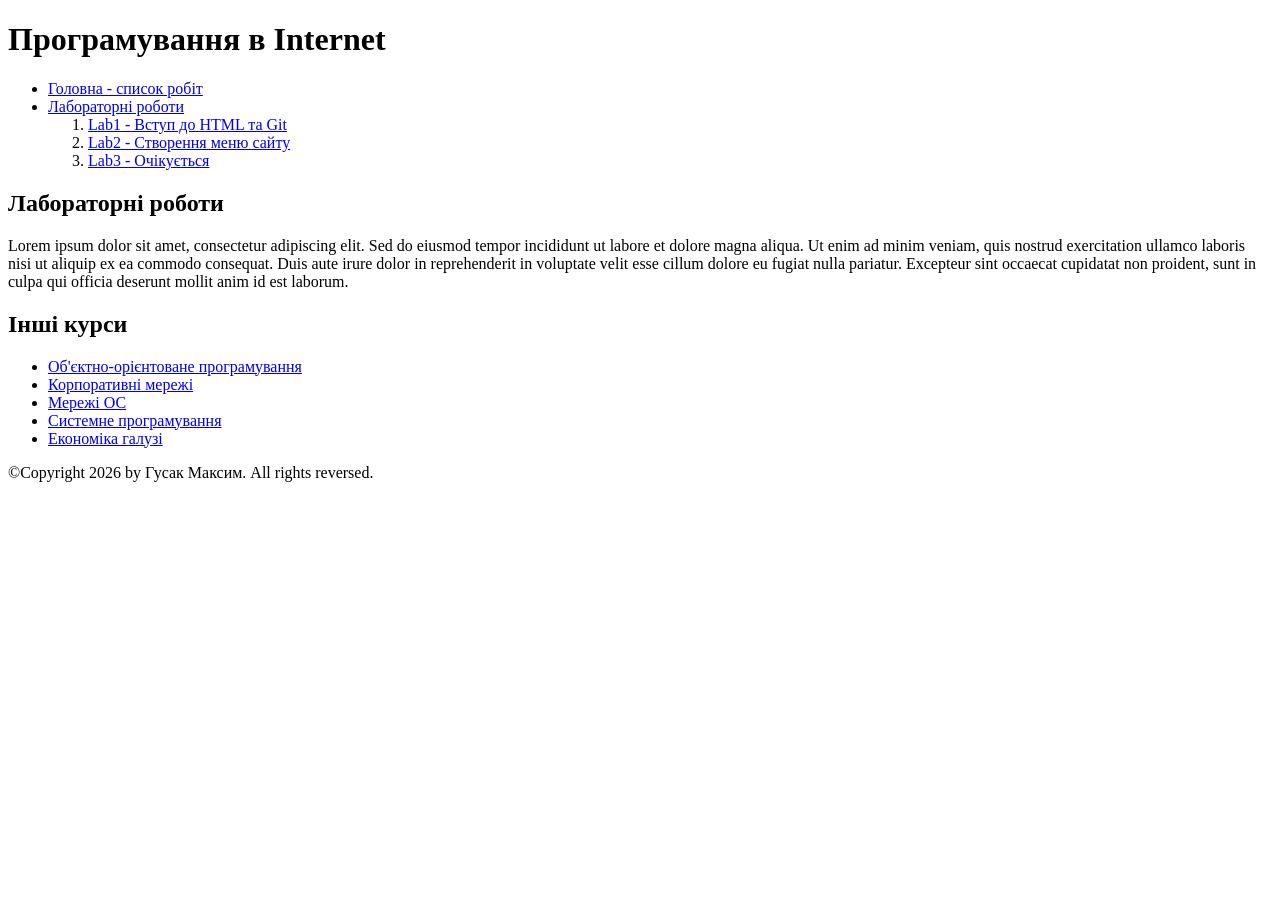
==== index.html @ 04a8e1b9 "Add Lab2 and update menu structure" ====
<!DOCTYPE html>
<html lang="uk">
<head>
    <meta charset="UTF-8">
    <meta name="viewport" content="width=device-width, initial-scale=1.0">
    <title>Головна - Список робіт студента</title>
</head>
<body>

    <header>
        <h1>Програмування в Internet</h1>
        <nav>
            <ul>
                <li><a href="index.html">Головна - список робіт</a></li>
                <li>
                    <a href="#labs-section">Лабораторні роботи</a>
                    <ol>
                        <li><a href="Lab1/index.html">Lab1 - Вступ до HTML та Git</a></li>
                        <li><a href="Lab2/index.html">Lab2 - Створення меню сайту</a></li>
                        <li><a href="#lab3">Lab3 - Очікується</a></li>
                    </ol>
                </li>
            </ul>
        </nav>
    </header>

    <main>
        <article id="labs-section">
            <section>
                <h2>Лабораторні роботи</h2>
                <p>Lorem ipsum dolor sit amet, consectetur adipiscing elit. Sed do eiusmod tempor incididunt ut labore et dolore magna aliqua. Ut enim ad minim veniam, quis nostrud exercitation ullamco laboris nisi ut aliquip ex ea commodo consequat. Duis aute irure dolor in reprehenderit in voluptate velit esse cillum dolore eu fugiat nulla pariatur. Excepteur sint occaecat cupidatat non proident, sunt in culpa qui officia deserunt mollit anim id est laborum.</p>
            </section>
        </article>

        <aside>
            <h2>Інші курси</h2>
            <ul>
                <li><a href="https://w3schoolsua.github.io/java/java_oop.html#gsc.tab=0" target="_blank">Об'єктно-орієнтоване програмування</a></li>
                <li><a href="https://studfile.net/preview/5470625/page:3/" target="_blank">Корпоративні мережі</a></li>
                <li><a href="https://research.kr-labs.com.ua/osi-model/" target="_blank">Мережі ОС</a></li>
                <li><a href="https://foxminded.ua/systemne-prohramuvannia/" target="_blank">Системне програмування</a></li>
                <li><a href="https://ukrayinska.libretexts.org/%D0%A1%D0%BE%D1%86%D1%96%D0%B0%D0%BB%D1%8C%D0%BD%D1%96_%D0%BD%D0%B0%D1%83%D0%BA%D0%B8/%D0%95%D0%BA%D0%BE%D0%BD%D0%BE%D0%BC%D1%96%D0%BA%D0%B0/%D0%9A%D0%BD%D0%B8%D0%B3%D0%B0%3A_%D0%9F%D1%80%D0%B8%D0%BD%D1%86%D0%B8%D0%BF%D0%B8_%D0%BC%D0%B0%D0%BA%D1%80%D0%BE%D0%B5%D0%BA%D0%BE%D0%BD%D0%BE%D0%BC%D1%96%D0%BA%D0%B8/01%3A_%D0%95%D0%BA%D0%BE%D0%BD%D0%BE%D0%BC%D1%96%D0%BA%D0%B0/1.2%3A_%D0%93%D0%B0%D0%BB%D1%83%D0%B7%D1%8C_%D0%B5%D0%BA%D0%BE%D0%BD%D0%BE%D0%BC%D1%96%D0%BA%D0%B8" target="_blank">Економіка галузі</a></li>
            </ul>
        </aside>
    </main>

    <footer>
        <p>&copy;Copyright 2026 by Гусак Максим. All rights reversed.</p>
    </footer>

</body>
</html>
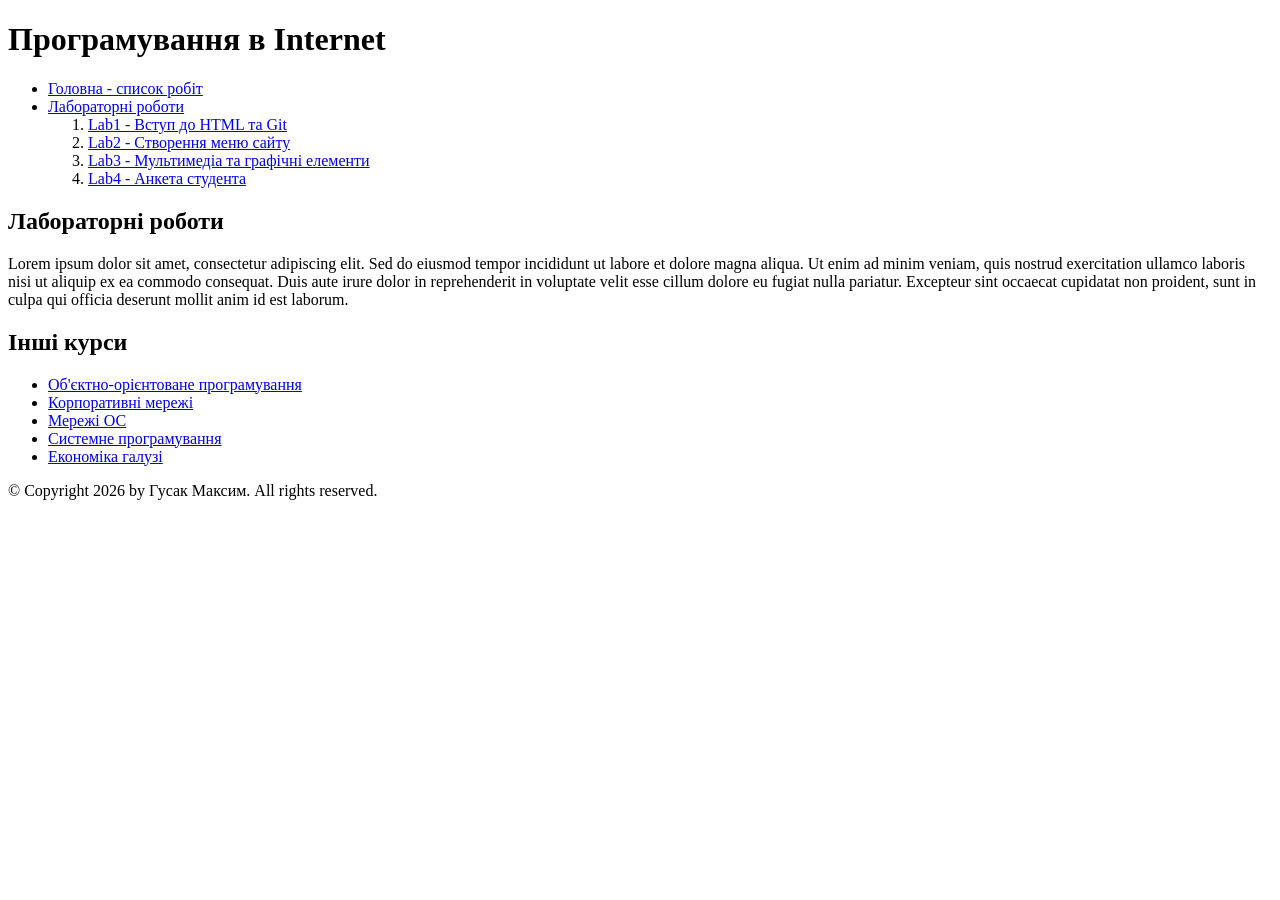
==== commit fc995bc9: "Оновив лабораторні роботи 3 та 4" ====
--- a/index.html
+++ b/index.html
@@ -17,7 +17,8 @@
                     <ol>
                         <li><a href="Lab1/index.html">Lab1 - Вступ до HTML та Git</a></li>
                         <li><a href="Lab2/index.html">Lab2 - Створення меню сайту</a></li>
-                        <li><a href="#lab3">Lab3 - Очікується</a></li>
+                        <li><a href="Lab3/index.html">Lab3 - Мультимедіа та графічні елементи</a></li>
+                        <li><a href="Lab4/index.html">Lab4 - Анкета студента</a></li>
                     </ol>
                 </li>
             </ul>
@@ -45,7 +46,7 @@
     </main>
 
     <footer>
-        <p>&copy;Copyright 2026 by Гусак Максим. All rights reversed.</p>
+        <p>&copy; Copyright 2026 by Гусак Максим. All rights reserved.</p>
     </footer>
 
 </body>
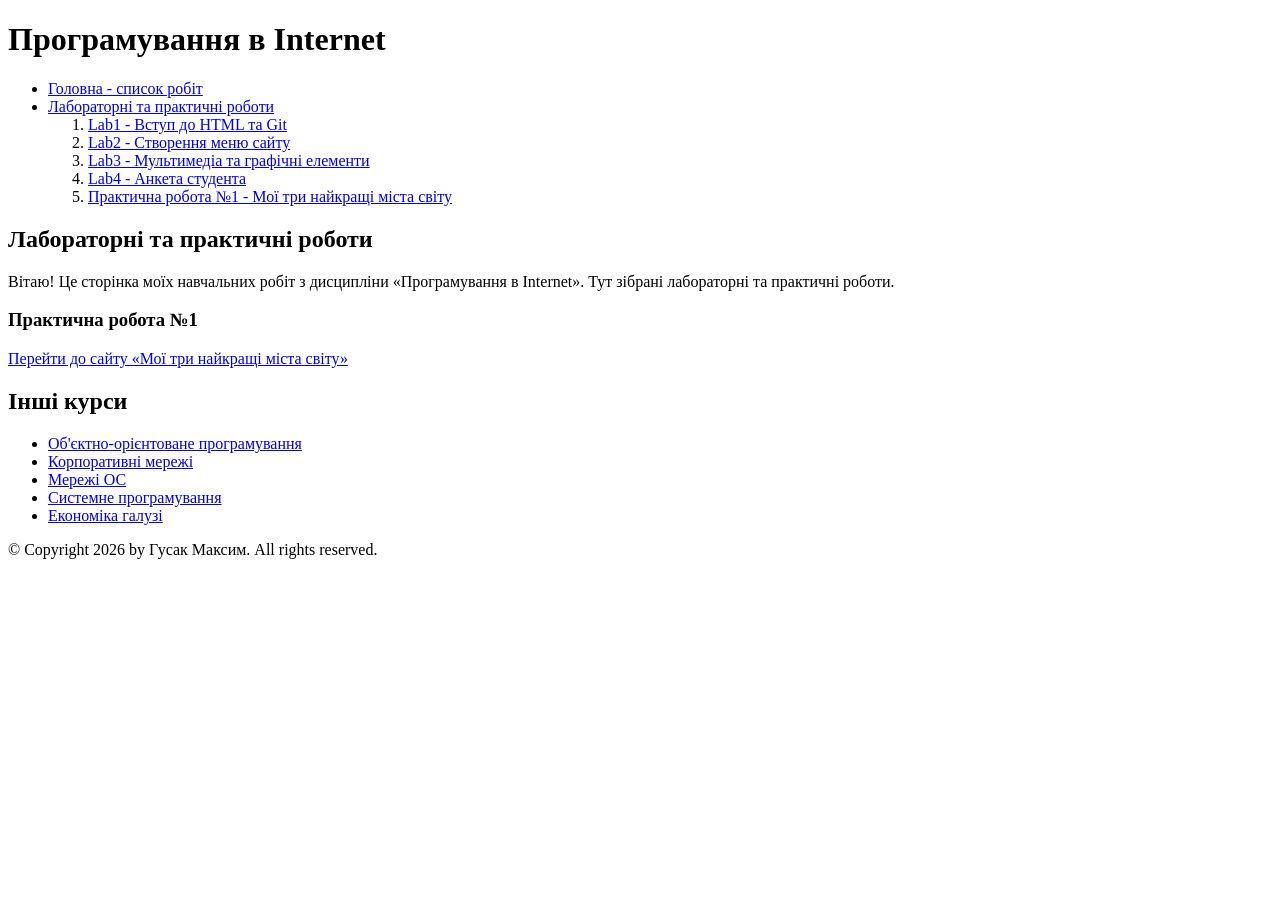
==== commit 48587b02: "Update main page" ====
--- a/index.html
+++ b/index.html
@@ -1,3 +1,4 @@
+
 <!DOCTYPE html>
 <html lang="uk">
 <head>
@@ -9,16 +10,18 @@
 
     <header>
         <h1>Програмування в Internet</h1>
+
         <nav>
             <ul>
                 <li><a href="index.html">Головна - список робіт</a></li>
                 <li>
-                    <a href="#labs-section">Лабораторні роботи</a>
+                    <a href="#labs-section">Лабораторні та практичні роботи</a>
                     <ol>
                         <li><a href="Lab1/index.html">Lab1 - Вступ до HTML та Git</a></li>
                         <li><a href="Lab2/index.html">Lab2 - Створення меню сайту</a></li>
                         <li><a href="Lab3/index.html">Lab3 - Мультимедіа та графічні елементи</a></li>
                         <li><a href="Lab4/index.html">Lab4 - Анкета студента</a></li>
+                        <li><a href="Prac1/index.html">Практична робота №1 - Мої три найкращі міста світу</a></li>
                     </ol>
                 </li>
             </ul>
@@ -28,19 +31,30 @@
     <main>
         <article id="labs-section">
             <section>
-                <h2>Лабораторні роботи</h2>
-                <p>Lorem ipsum dolor sit amet, consectetur adipiscing elit. Sed do eiusmod tempor incididunt ut labore et dolore magna aliqua. Ut enim ad minim veniam, quis nostrud exercitation ullamco laboris nisi ut aliquip ex ea commodo consequat. Duis aute irure dolor in reprehenderit in voluptate velit esse cillum dolore eu fugiat nulla pariatur. Excepteur sint occaecat cupidatat non proident, sunt in culpa qui officia deserunt mollit anim id est laborum.</p>
+                <h2>Лабораторні та практичні роботи</h2>
+                <p>
+                    Вітаю! Це сторінка моїх навчальних робіт
+                    з дисципліни «Програмування в Internet».
+                    Тут зібрані лабораторні та практичні роботи.
+                </p>
+
+                <h3>Практична робота №1</h3>
+                <p>
+                    <a href="Prac1/index.html">
+                        Перейти до сайту «Мої три найкращі міста світу»
+                    </a>
+                </p>
             </section>
         </article>
 
         <aside>
             <h2>Інші курси</h2>
             <ul>
-                <li><a href="https://w3schoolsua.github.io/java/java_oop.html#gsc.tab=0" target="_blank">Об'єктно-орієнтоване програмування</a></li>
-                <li><a href="https://studfile.net/preview/5470625/page:3/" target="_blank">Корпоративні мережі</a></li>
-                <li><a href="https://research.kr-labs.com.ua/osi-model/" target="_blank">Мережі ОС</a></li>
-                <li><a href="https://foxminded.ua/systemne-prohramuvannia/" target="_blank">Системне програмування</a></li>
-                <li><a href="https://ukrayinska.libretexts.org/%D0%A1%D0%BE%D1%86%D1%96%D0%B0%D0%BB%D1%8C%D0%BD%D1%96_%D0%BD%D0%B0%D1%83%D0%BA%D0%B8/%D0%95%D0%BA%D0%BE%D0%BD%D0%BE%D0%BC%D1%96%D0%BA%D0%B0/%D0%9A%D0%BD%D0%B8%D0%B3%D0%B0%3A_%D0%9F%D1%80%D0%B8%D0%BD%D1%86%D0%B8%D0%BF%D0%B8_%D0%BC%D0%B0%D0%BA%D1%80%D0%BE%D0%B5%D0%BA%D0%BE%D0%BD%D0%BE%D0%BC%D1%96%D0%BA%D0%B8/01%3A_%D0%95%D0%BA%D0%BE%D0%BD%D0%BE%D0%BC%D1%96%D0%BA%D0%B0/1.2%3A_%D0%93%D0%B0%D0%BB%D1%83%D0%B7%D1%8C_%D0%B5%D0%BA%D0%BE%D0%BD%D0%BE%D0%BC%D1%96%D0%BA%D0%B8" target="_blank">Економіка галузі</a></li>
+                <li><a href="https://w3schoolsua.github.io/java/java_oop.html#gsc.tab=0" target="_blank" rel="noopener noreferrer">Об'єктно-орієнтоване програмування</a></li>
+                <li><a href="https://studfile.net/preview/5470625/page:3/" target="_blank" rel="noopener noreferrer">Корпоративні мережі</a></li>
+                <li><a href="https://research.kr-labs.com.ua/osi-model/" target="_blank" rel="noopener noreferrer">Мережі ОС</a></li>
+                <li><a href="https://foxminded.ua/systemne-prohramuvannia/" target="_blank" rel="noopener noreferrer">Системне програмування</a></li>
+                <li><a href="https://ukrayinska.libretexts.org/%D0%A1%D0%BE%D1%86%D1%96%D0%B0%D0%BB%D1%8C%D0%BD%D1%96_%D0%BD%D0%B0%D1%83%D0%BA%D0%B8/%D0%95%D0%BA%D0%BE%D0%BD%D0%BE%D0%BC%D1%96%D0%BA%D0%B0/%D0%9A%D0%BD%D0%B8%D0%B3%D0%B0%3A_%D0%9F%D1%80%D0%B8%D0%BD%D1%86%D0%B8%D0%BF%D0%B8_%D0%BC%D0%B0%D0%BA%D1%80%D0%BE%D0%B5%D0%BA%D0%BE%D0%BD%D0%BE%D0%BC%D1%96%D0%BA%D0%B8/01%3A_%D0%95%D0%BA%D0%BE%D0%BD%D0%BE%D0%BC%D1%96%D0%BA%D0%B0/1.2%3A_%D0%93%D0%B0%D0%BB%D1%83%D0%B7%D1%8C_%D0%B5%D0%BA%D0%BE%D0%BD%D0%BE%D0%BC%D1%96%D0%BA%D0%B8" target="_blank" rel="noopener noreferrer">Економіка галузі</a></li>
             </ul>
         </aside>
     </main>
@@ -50,4 +64,4 @@
     </footer>
 
 </body>
-</html>+</html>
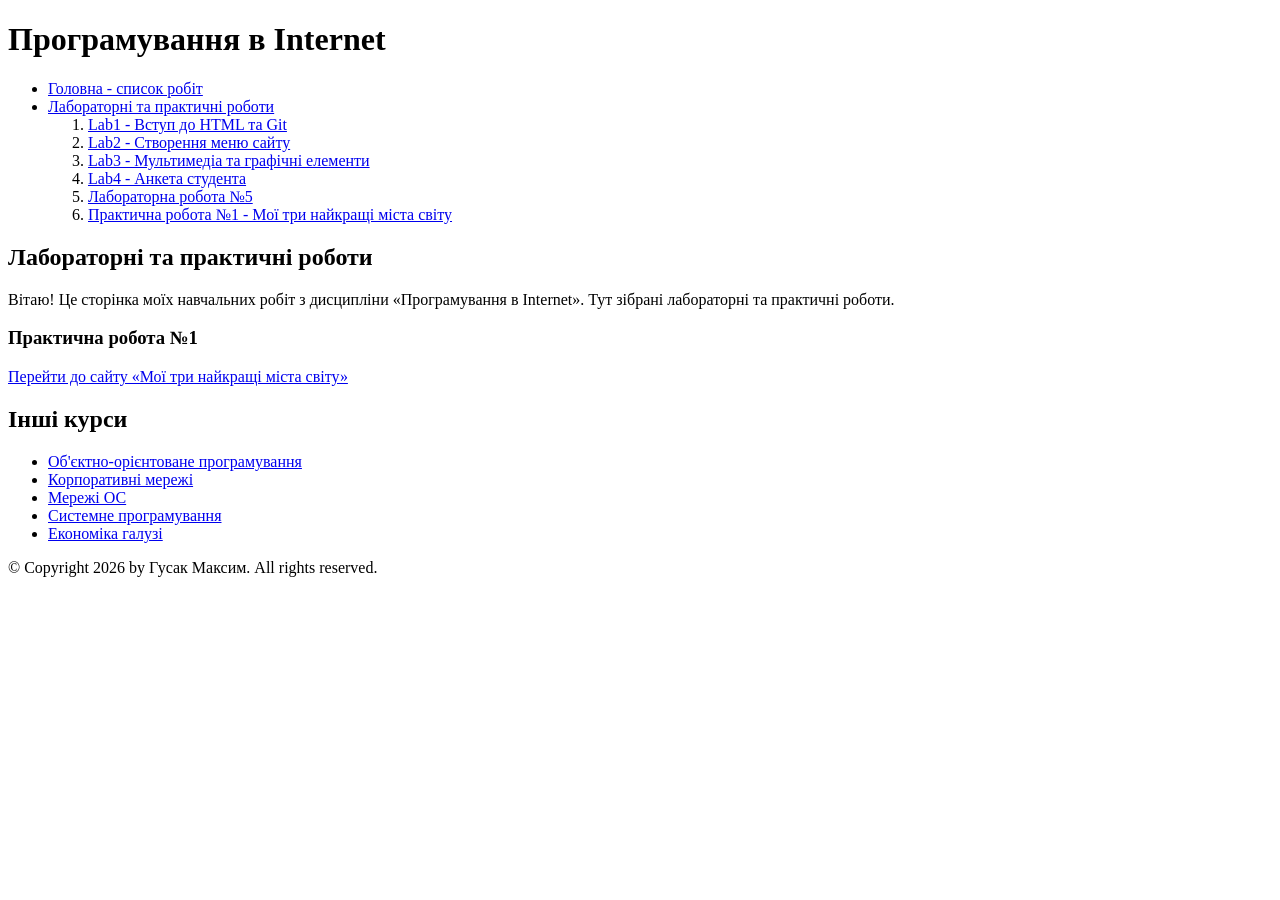
==== commit edc79278: "Lab 5" ====
--- a/index.html
+++ b/index.html
@@ -21,6 +21,7 @@
                         <li><a href="Lab2/index.html">Lab2 - Створення меню сайту</a></li>
                         <li><a href="Lab3/index.html">Lab3 - Мультимедіа та графічні елементи</a></li>
                         <li><a href="Lab4/index.html">Lab4 - Анкета студента</a></li>
+                        <li><a href="Lab5/index.html">Лабораторна робота №5</a></li>
                         <li><a href="Prac1/index.html">Практична робота №1 - Мої три найкращі міста світу</a></li>
                     </ol>
                 </li>
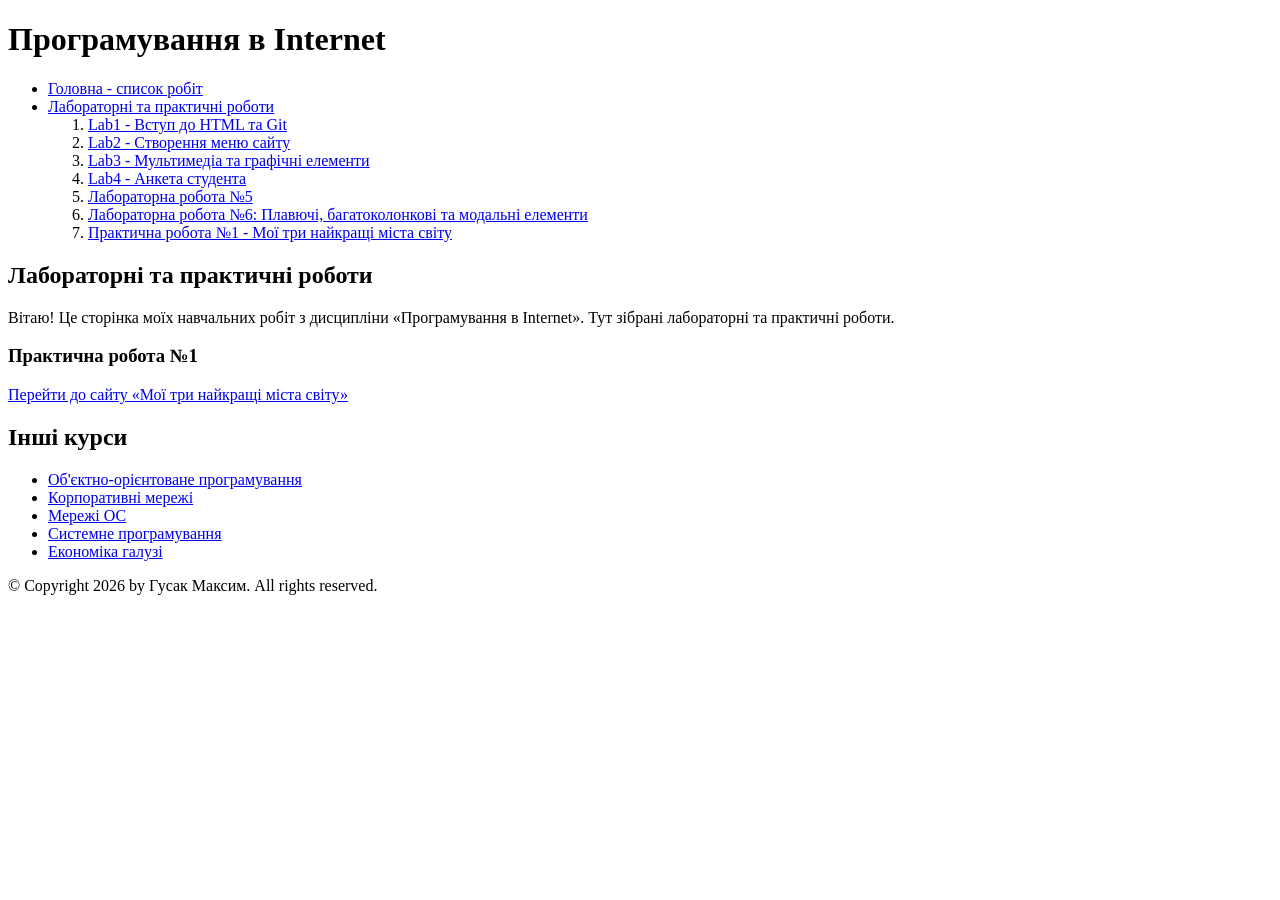
==== commit 039890f2: "Complete Lab 6" ====
--- a/index.html
+++ b/index.html
@@ -22,6 +22,7 @@
                         <li><a href="Lab3/index.html">Lab3 - Мультимедіа та графічні елементи</a></li>
                         <li><a href="Lab4/index.html">Lab4 - Анкета студента</a></li>
                         <li><a href="Lab5/index.html">Лабораторна робота №5</a></li>
+                        <li><a href="lab6/index.html">Лабораторна робота №6: Плавючі, багатоколонкові та модальні елементи</a></li>
                         <li><a href="Prac1/index.html">Практична робота №1 - Мої три найкращі міста світу</a></li>
                     </ol>
                 </li>
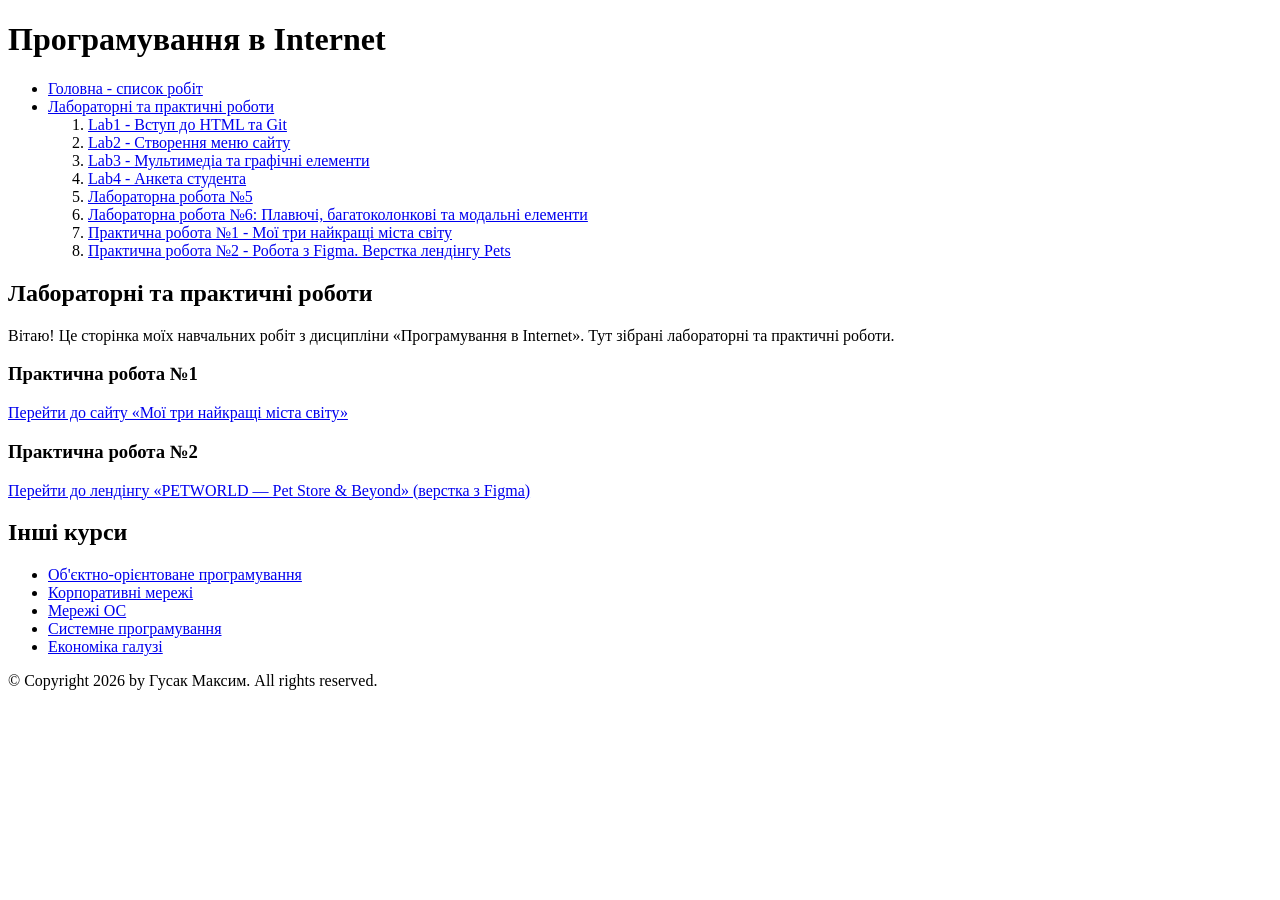
==== commit 6b6f9f81: "Practical work 2: Figma Pets landing page layout Co-Authored-By: Claude Opus 5.5 <noreply@anthropic." ====
--- a/index.html
+++ b/index.html
@@ -24,6 +24,7 @@
                         <li><a href="Lab5/index.html">Лабораторна робота №5</a></li>
                         <li><a href="lab6/index.html">Лабораторна робота №6: Плавючі, багатоколонкові та модальні елементи</a></li>
                         <li><a href="Prac1/index.html">Практична робота №1 - Мої три найкращі міста світу</a></li>
+                        <li><a href="pw2/index.html">Практична робота №2 - Робота з Figma. Верстка лендінгу Pets</a></li>
                     </ol>
                 </li>
             </ul>
@@ -44,6 +45,13 @@
                 <p>
                     <a href="Prac1/index.html">
                         Перейти до сайту «Мої три найкращі міста світу»
+                    </a>
+                </p>
+
+                <h3>Практична робота №2</h3>
+                <p>
+                    <a href="pw2/index.html">
+                        Перейти до лендінгу «PETWORLD — Pet Store &amp; Beyond» (верстка з Figma)
                     </a>
                 </p>
             </section>
